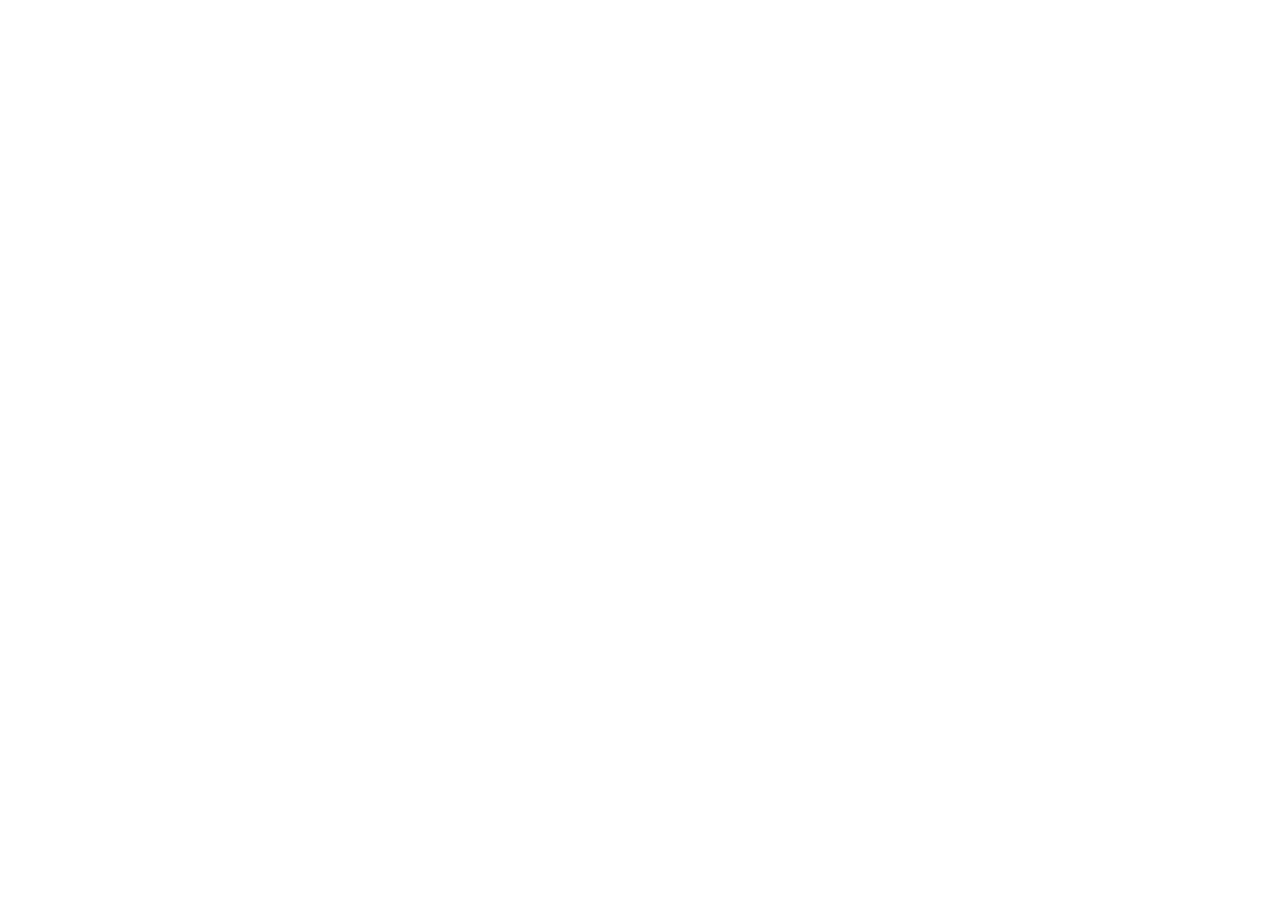
==== CristhianGalvis.html @ 29d58432 "Archivo Cristhian Galvis" ====
<!DOCTYPE html>
<html lang="en">
<head>
    <meta charset="UTF-8">
    <meta name="viewport" content="width=device-width, initial-scale=1.0">
    <title>Document</title>
</head>
<body>
    
</body>
</html>
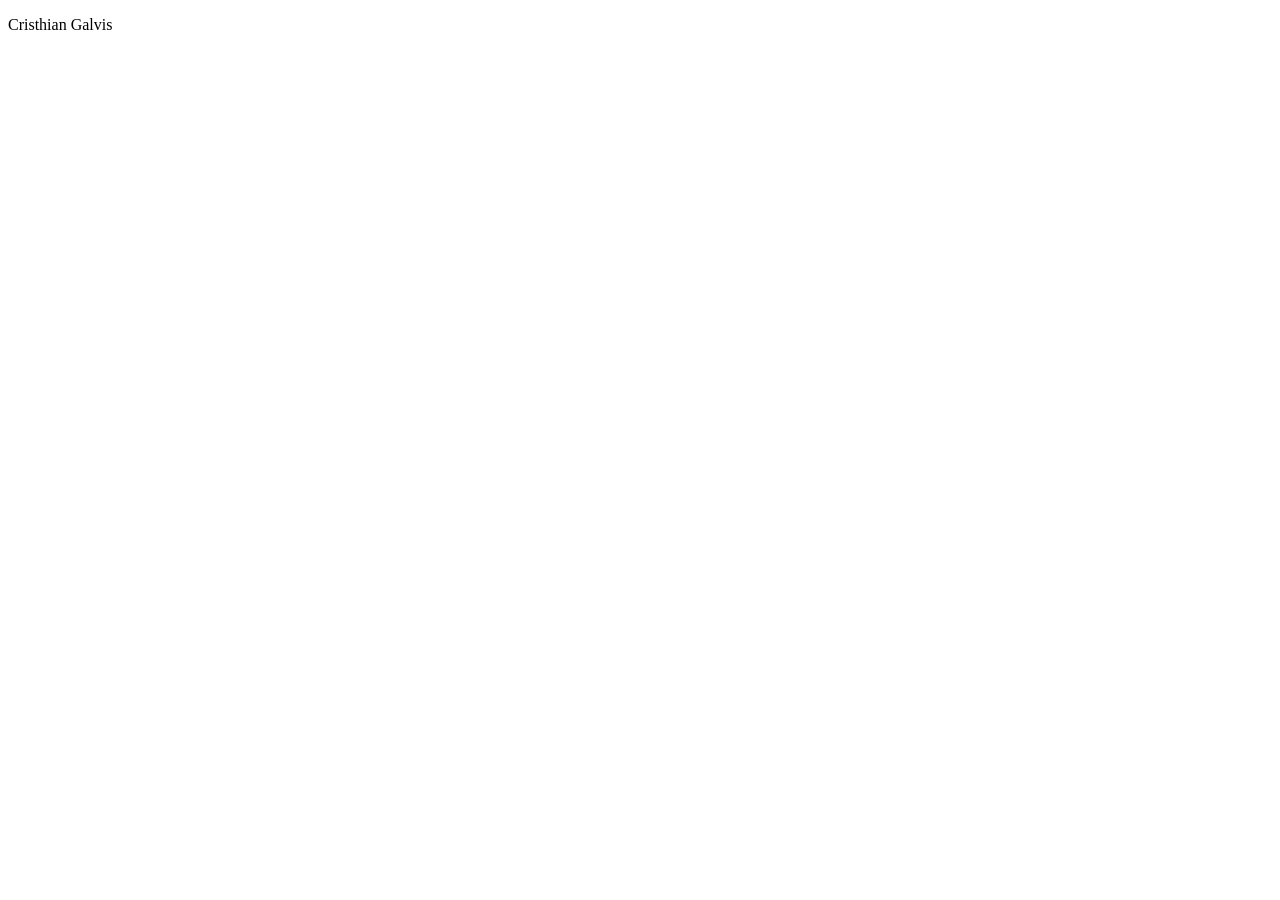
==== commit b8282d66: "Archivo Profesor 2" ====
--- a/CristhianGalvis.html
+++ b/CristhianGalvis.html
@@ -6,6 +6,6 @@
     <title>Document</title>
 </head>
 <body>
-    
+    <p>Cristhian Galvis</p>
 </body>
 </html>
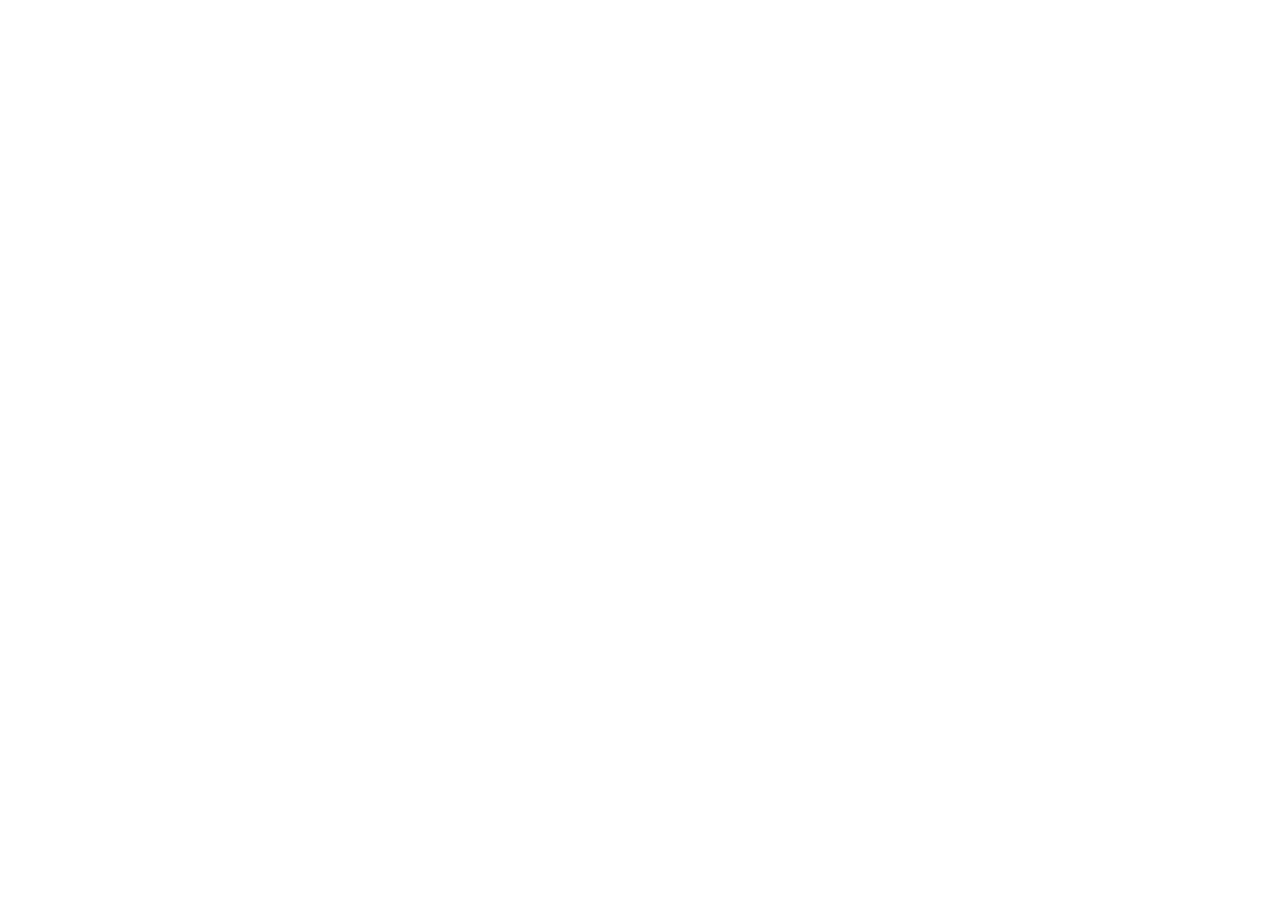
==== commit f3367cd0: "nicolas chacon" ====
--- a/CristhianGalvis.html
+++ b/CristhianGalvis.html
@@ -6,6 +6,6 @@
     <title>Document</title>
 </head>
 <body>
-    <p>Cristhian Galvis</p>
+    
 </body>
 </html>
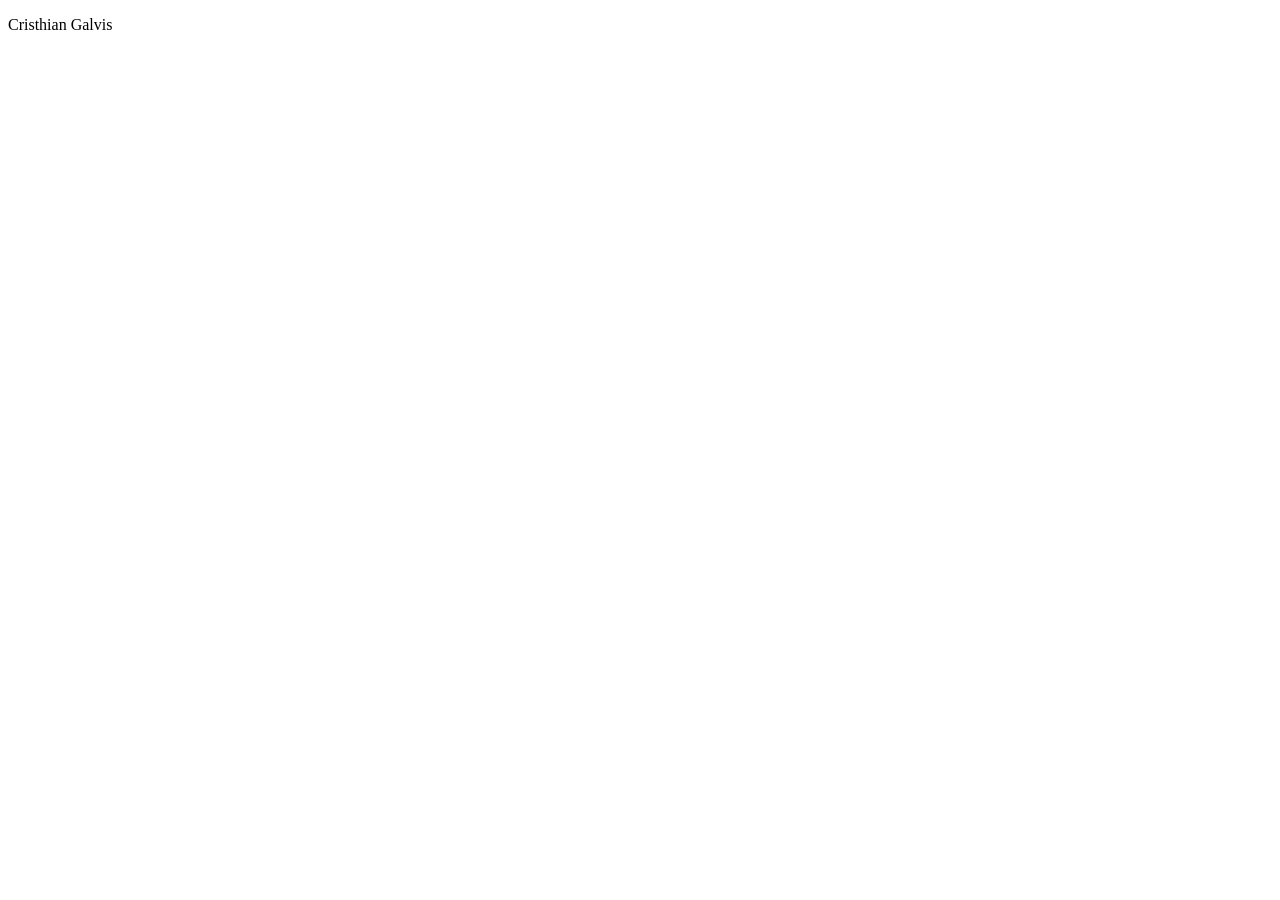
==== commit 71270e4c: "Merge branch 'dev' of https://github.com/cdgalvis/ClasePRacticaGit2 into dev" ====
--- a/CristhianGalvis.html
+++ b/CristhianGalvis.html
@@ -6,6 +6,6 @@
     <title>Document</title>
 </head>
 <body>
-    
+    <p>Cristhian Galvis</p>
 </body>
 </html>
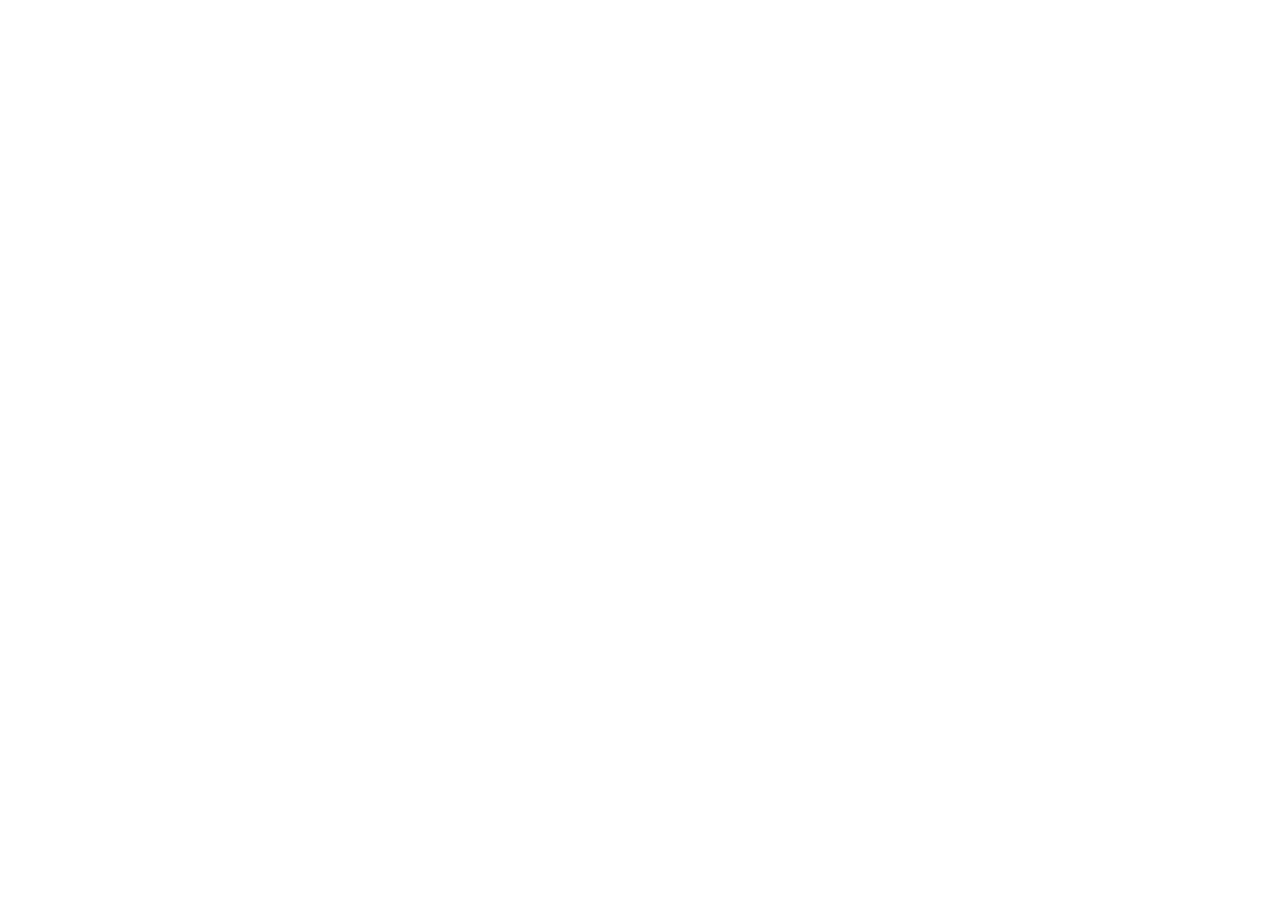
==== commit 56636b3f: "Archivo JuanPabloMoreno" ====
--- a/CristhianGalvis.html
+++ b/CristhianGalvis.html
@@ -6,6 +6,6 @@
     <title>Document</title>
 </head>
 <body>
-    <p>Cristhian Galvis</p>
+    
 </body>
 </html>
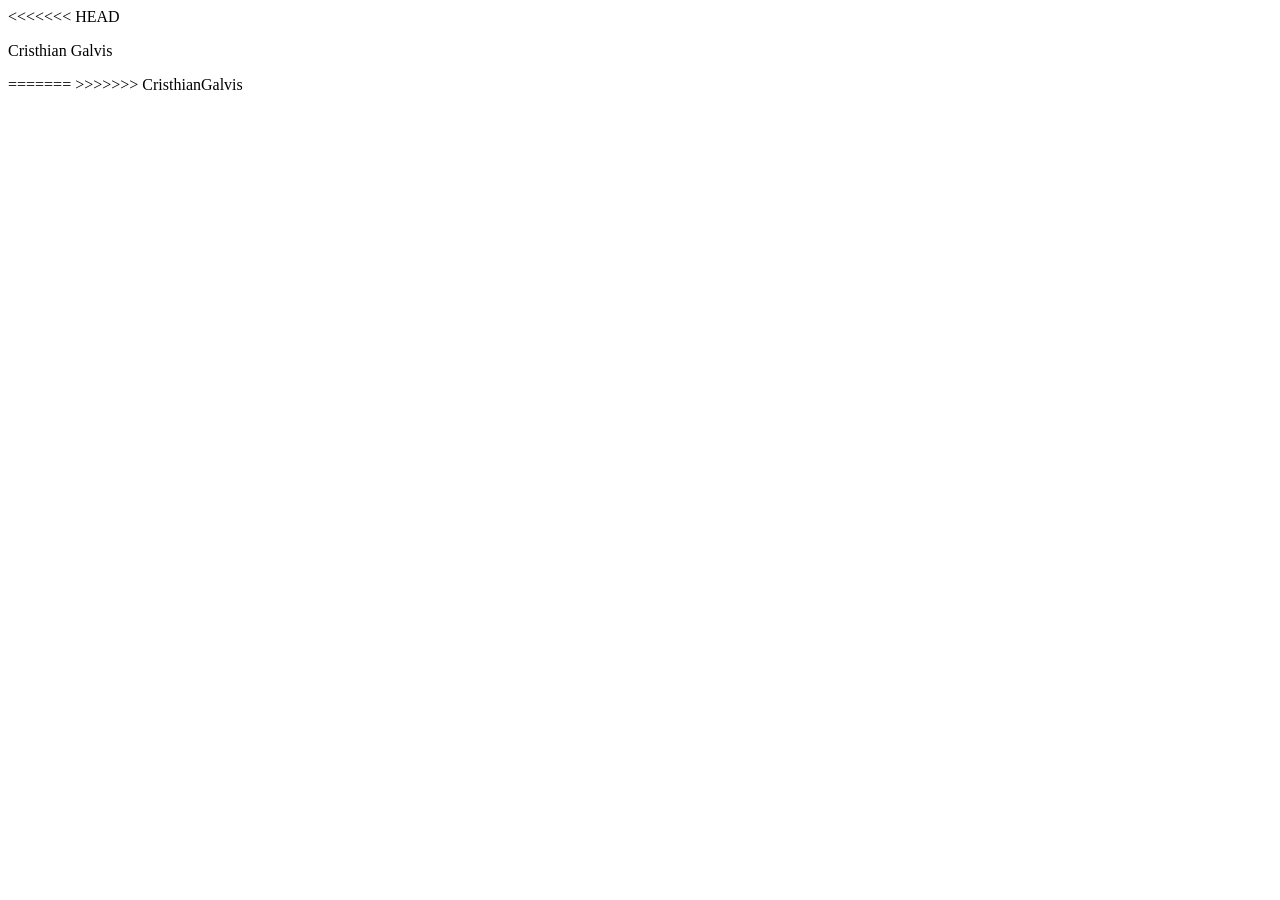
==== commit 05e75725: "MErge rama CristhianGalvisç" ====
--- a/CristhianGalvis.html
+++ b/CristhianGalvis.html
@@ -6,6 +6,10 @@
     <title>Document</title>
 </head>
 <body>
+<<<<<<< HEAD
+    <p>Cristhian Galvis</p>
+=======
     
+>>>>>>> CristhianGalvis
 </body>
 </html>
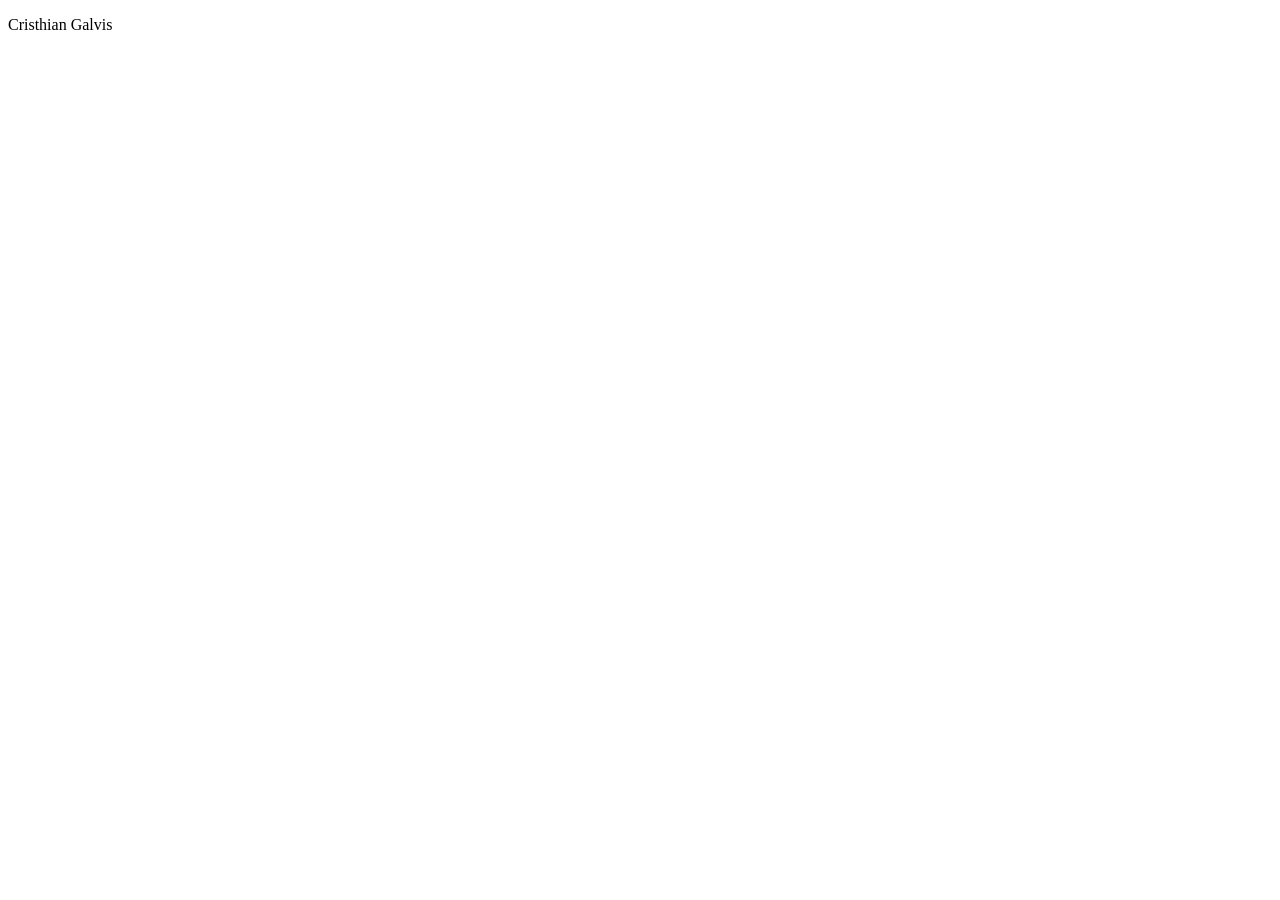
==== commit 88c2a285: "MErge rama CristhianGalvis 2" ====
--- a/CristhianGalvis.html
+++ b/CristhianGalvis.html
@@ -6,10 +6,7 @@
     <title>Document</title>
 </head>
 <body>
-<<<<<<< HEAD
     <p>Cristhian Galvis</p>
-=======
     
->>>>>>> CristhianGalvis
 </body>
 </html>
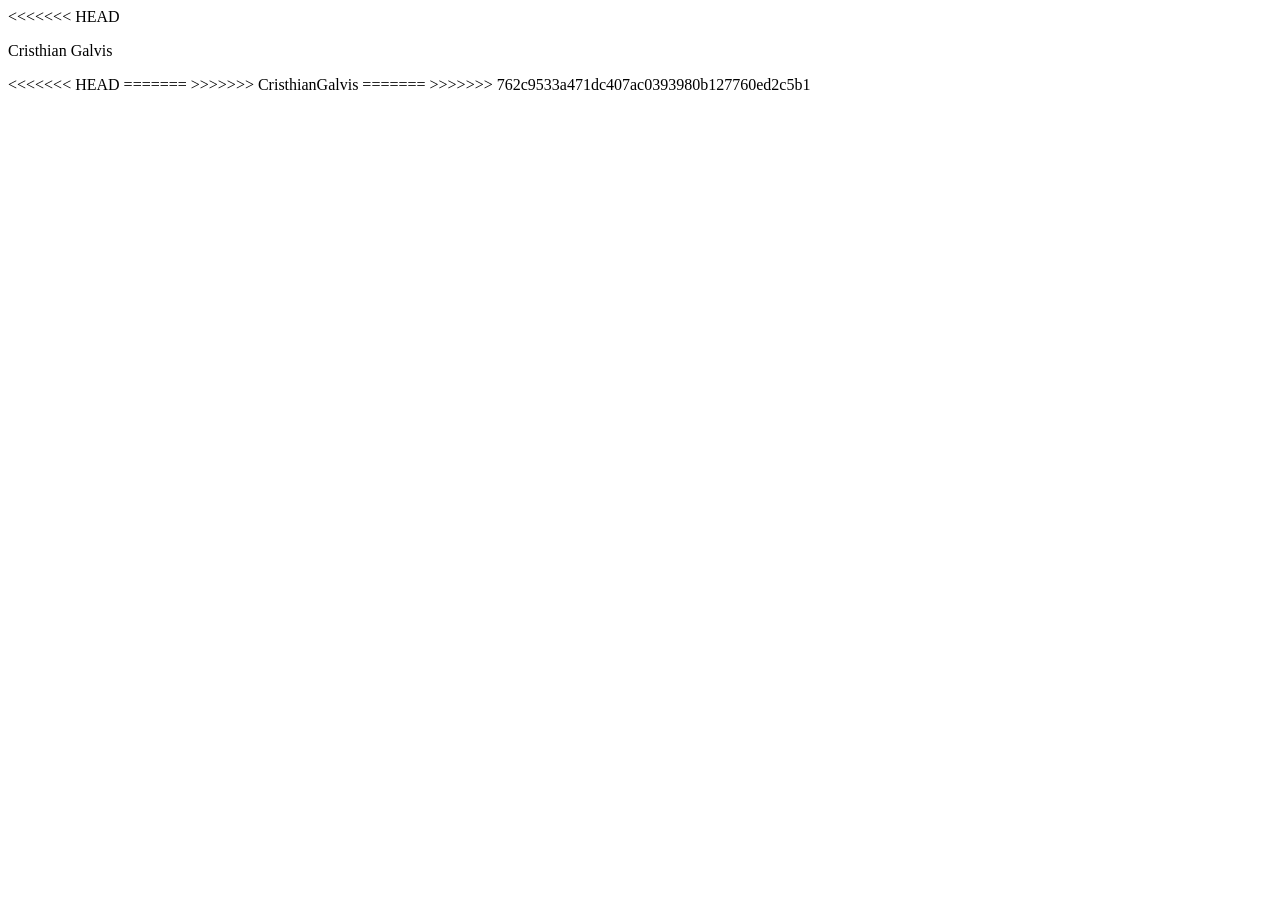
==== commit dba7292b: "tercer comentario" ====
--- a/CristhianGalvis.html
+++ b/CristhianGalvis.html
@@ -6,7 +6,14 @@
     <title>Document</title>
 </head>
 <body>
+<<<<<<< HEAD
     <p>Cristhian Galvis</p>
+<<<<<<< HEAD
+=======
     
+>>>>>>> CristhianGalvis
+=======
+    
+>>>>>>> 762c9533a471dc407ac0393980b127760ed2c5b1
 </body>
 </html>
